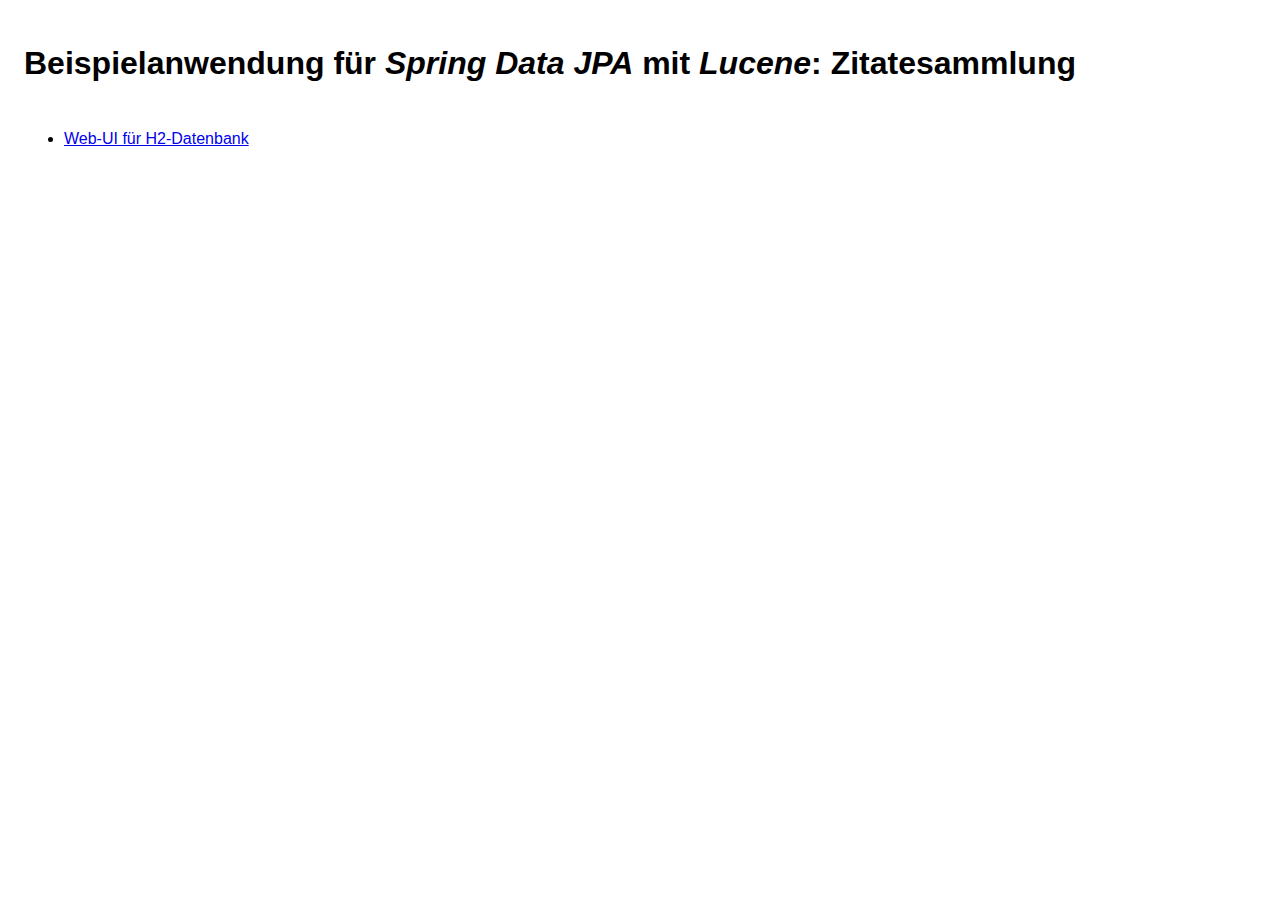
==== src/main/resources/static/index.html @ f73e252b "Entitaet wird angelegt, aber Lucene-Integration tut noch nicht" ====
<!DOCTYPE html>
<html lang="de">
<head>
    <title>Beispielanwendung für Spring Data JPA mit Lucene: Zitatesammlung</title>
    <meta charset="utf-8" >
    <meta name="viewport" content="width=device-width, initial-scale=1.0">
    <link rel="stylesheet" type="text/css" href="styles.css">
</head>
<body>

  <h1>Beispielanwendung für <i>Spring Data JPA</i> mit <i>Lucene</i>: Zitatesammlung</h1>

  <ul>
    <li><a href="h2-console/login.jsp" target="_blank" >Web-UI für H2-Datenbank</a></li>
  </ul>
  <br><br>

</body>
---- src/main/resources/static/styles.css ----
body {
    font-family: sans-serif;
    padding: 1em;
}

h1 {
    margin-bottom: 1.5em;
}

a {
    margin-bottom: 1em;
}

ul li {
    margin-bottom: 20px;
}

.fett {
    font-weight: bold;
}

.kursiv {
    font-style: italic;
}

.klein {
    font-size: 0.75em;
}

.abstand_unten {
    margin-bottom: 2.5em;
}
.abstand_oben {
    margin-top: 1em;
}
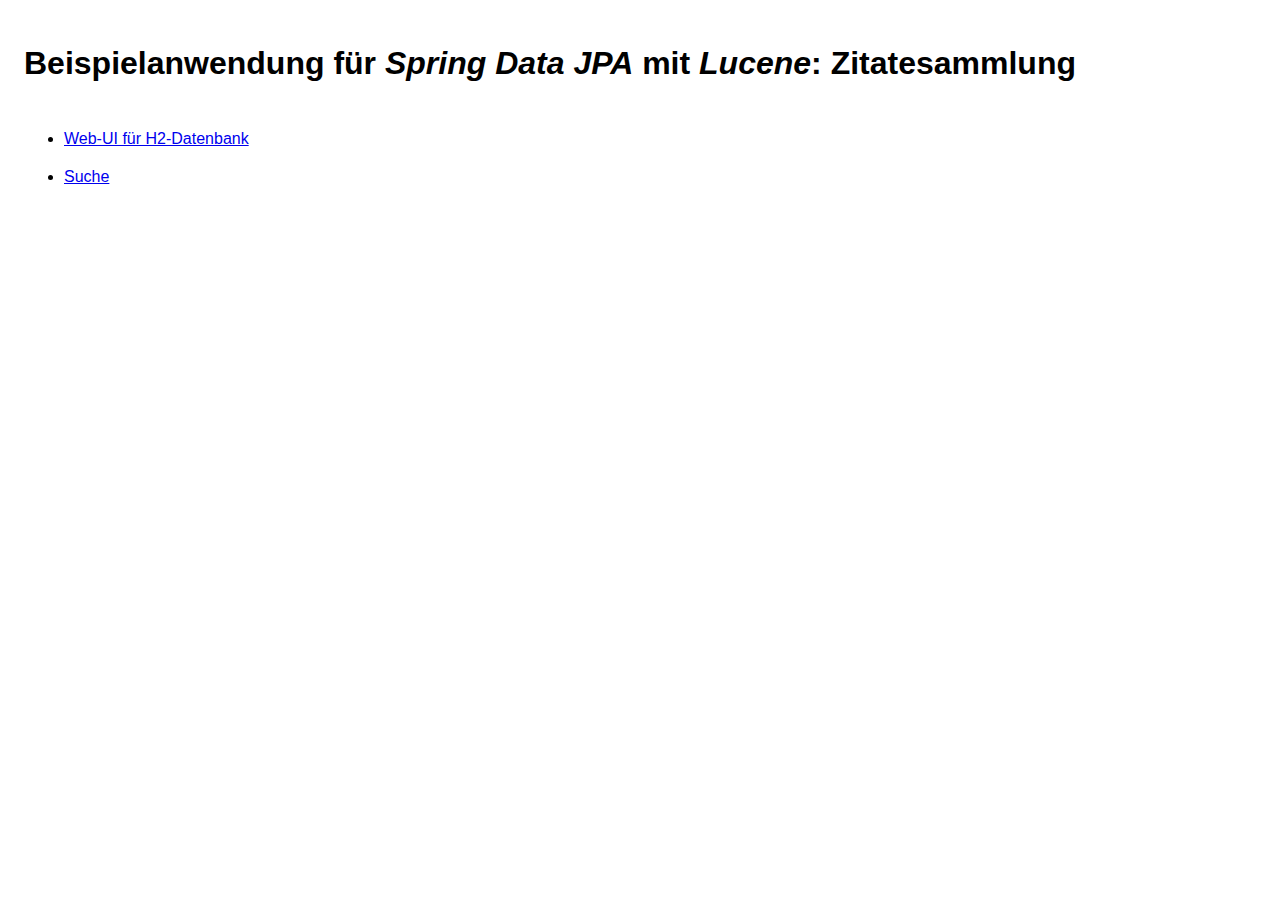
==== commit 0a546566: "Suchformular uebergibt Suchbegriff an Controller-Methode, aber es wird noch keine Suche durchgefuehr" ====
--- a/src/main/resources/static/index.html
+++ b/src/main/resources/static/index.html
@@ -12,6 +12,7 @@
 
   <ul>
     <li><a href="h2-console/login.jsp" target="_blank" >Web-UI für H2-Datenbank</a></li>
+    <li><a href="/suche.html"          target="_blank" >Suche</a></li>
   </ul>
   <br><br>
 
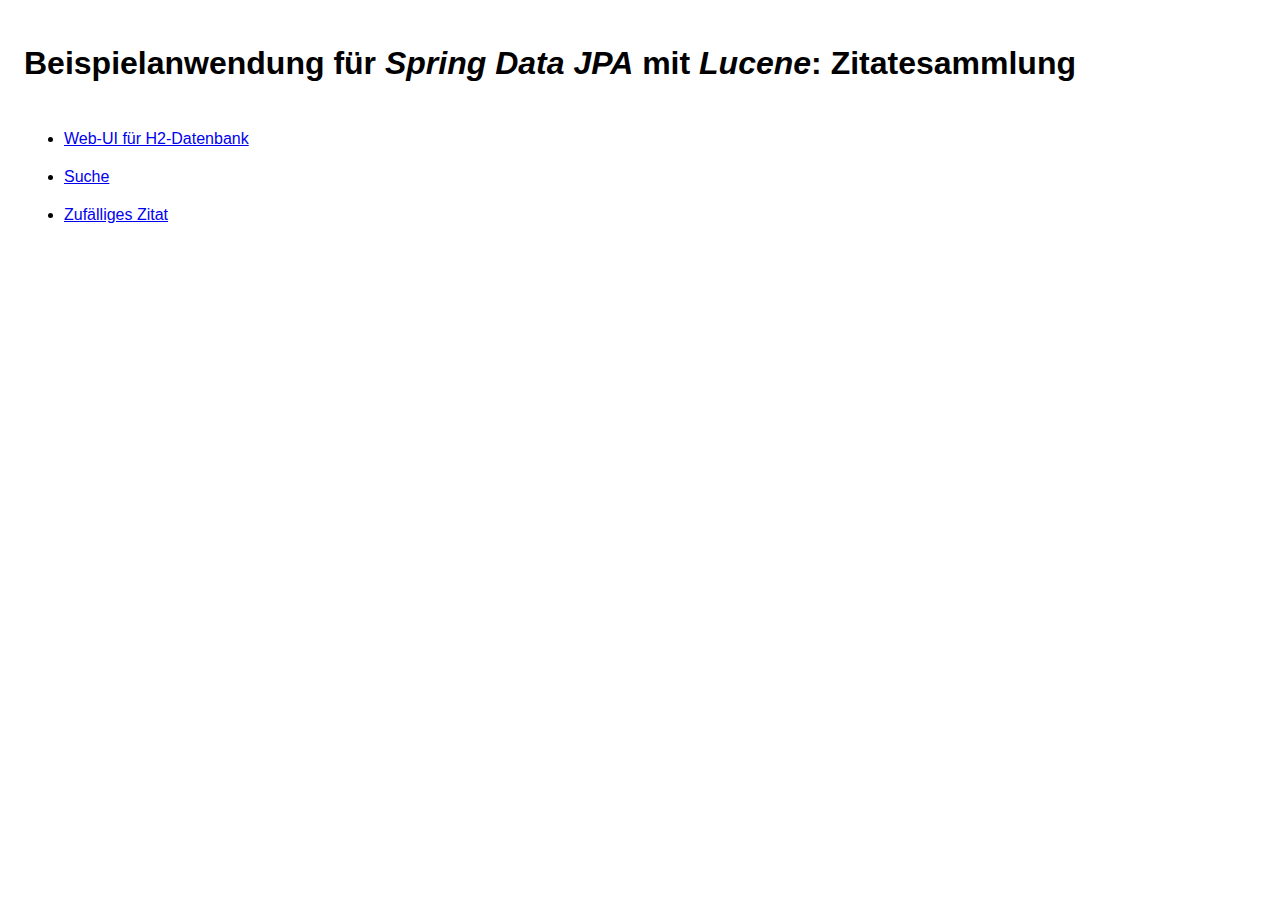
==== commit 8a3e08f6: "Seite fuer zufaelliges Zitat dazu" ====
--- a/src/main/resources/static/index.html
+++ b/src/main/resources/static/index.html
@@ -13,6 +13,7 @@
   <ul>
     <li><a href="h2-console/login.jsp" target="_blank" >Web-UI für H2-Datenbank</a></li>
     <li><a href="/suche.html"          target="_blank" >Suche</a></li>
+    <li><a href="/app/zufall"          target="_blank" >Zufälliges Zitat</a></li>
   </ul>
   <br><br>
 
